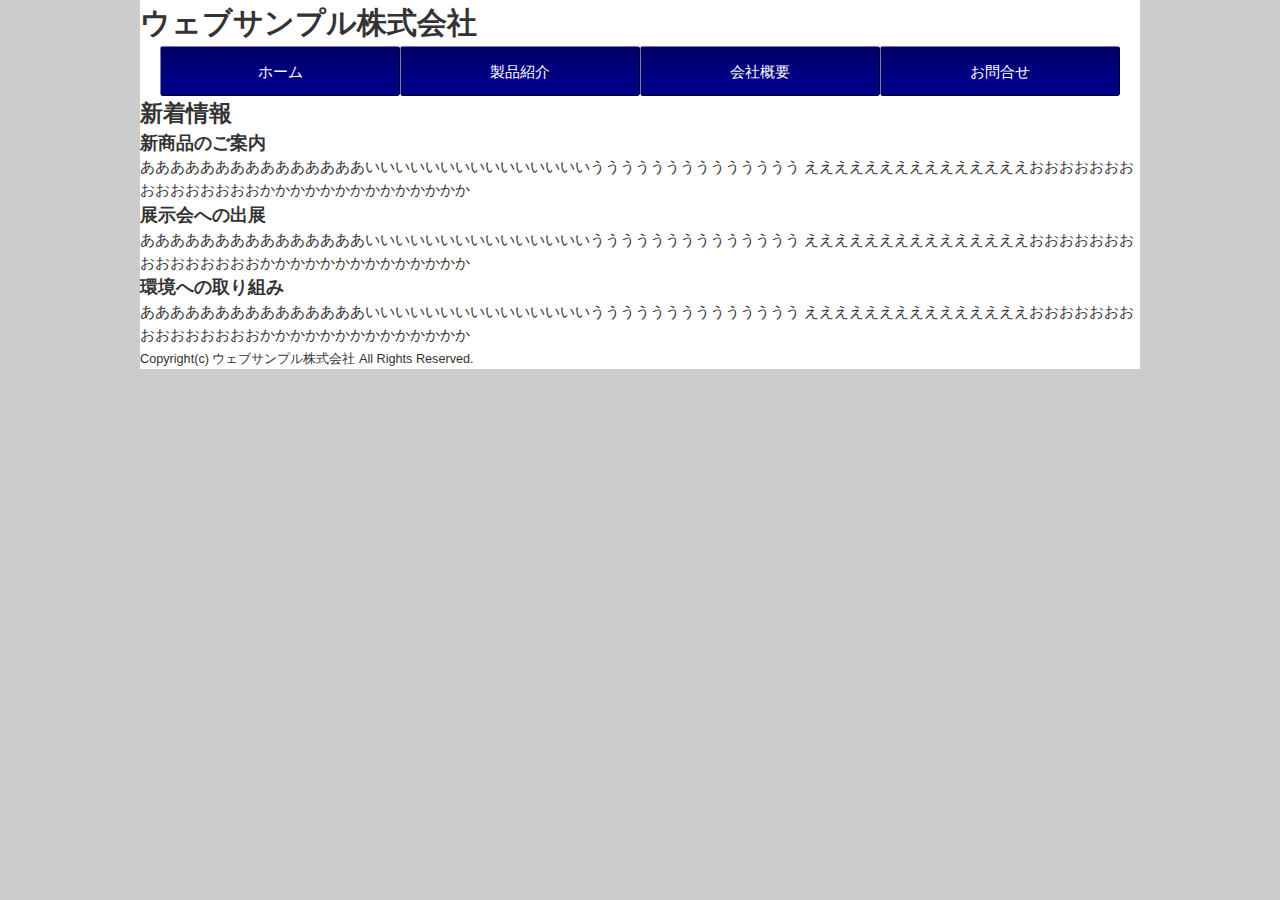
==== index.html @ 7e38cefd "Specify background color" ====
<!DOCTYPE html>
<html>
  <head>
    <meta charset="UTF-8">
    <link rel="stylesheet" href="base.css">
    <title>ウェブサンプル株式会社</title>
  </head>
  <body>
    <div id="pagebody">
      <h1>ウェブサンプル株式会社</h1>

      <ul id="menu">
        <li><a href="index.html">ホーム</a></li>
        <li><a href="product.html">製品紹介</a></li>
        <li><a href="profile.html">会社概要</a></li>
        <li><a href="contact.html">お問合せ</a></li>
      </ul>

      <h2>新着情報</h2>
      <h3>新商品のご案内</h3>
      <p>
      あああああああああああああああいいいいいいいいいいいいいいいうううううううううううううう
      えええええええええええええええおおおおおおおおおおおおおおおかかかかかかかかかかかかかか
      </p>
      <h3>展示会への出展</h3>
      <p>
      あああああああああああああああいいいいいいいいいいいいいいいうううううううううううううう
      えええええええええええええええおおおおおおおおおおおおおおおかかかかかかかかかかかかかか
      </p>
      <h3>環境への取り組み</h3>
      <p>
      あああああああああああああああいいいいいいいいいいいいいいいうううううううううううううう
      えええええええええええええええおおおおおおおおおおおおおおおかかかかかかかかかかかかかか
      </p>
      <small>Copyright(c) ウェブサンプル株式会社 All Rights Reserved.</small>
    </div>
  </body>
</html>
---- base.css ----
@charset "utf-8";
/*====================
全般的なスタイル
====================*/
* {
  margin: 0;
  padding: 0;
}
body {
  background-color: #cccccc;
  font-size: 95%;
  font-family: "MSゴシック", sans-serif;
  line-height: 1.5;
  color: #333333;
}
div#pagebody {
  width: 1000px;
  margin: 0 auto;
  background-color: #ffffff;
}

/*====================
メインメニュー
====================*/
ul#menu {
  width: 960px;
  height: 50px;
  margin: 0px 20px;
}
#menu li {
  list-style-type: none;
  display: inline;
  float: left;
}
#menu li a {
  background-color: navy;
  color: #ffffff;
  display: block;
  width: 240px;
  height: 35px;
  padding: 15px 0px 0px 0px;
  text-align: center;
  text-decoration: none;
  background-image: url(images/bg_menu1.png);
  background-repeat: no-repeat;
}
#menu li a:hover {
  background-color: #000066;
  background-image: url(images/bg_menu2.png);
}
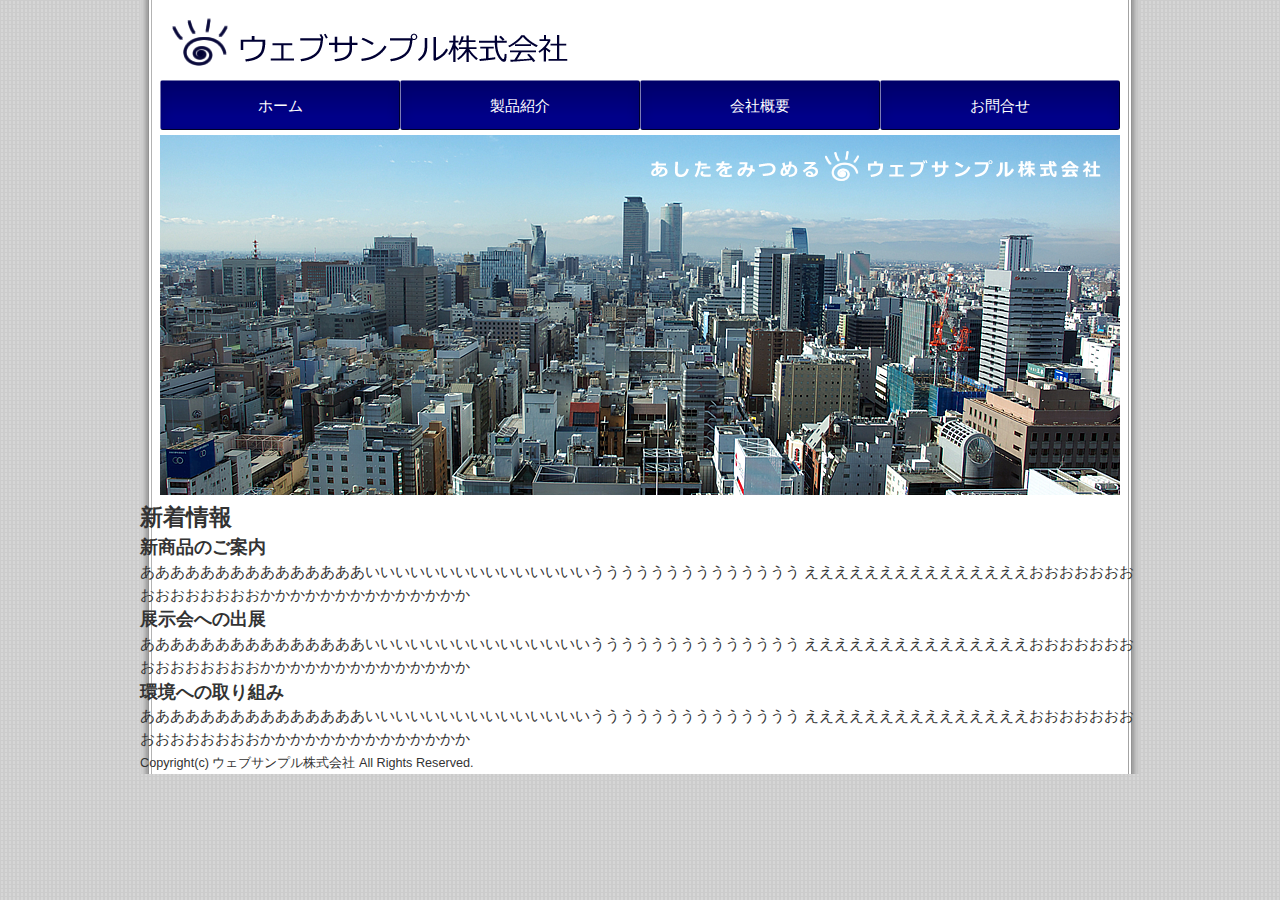
==== commit 7bf46aa3: "Add header image" ====
--- a/index.html
+++ b/index.html
@@ -7,7 +7,9 @@
   </head>
   <body>
     <div id="pagebody">
-      <h1>ウェブサンプル株式会社</h1>
+      <div id="header">
+        <h1><a href="index.html"><img src="images/logo.png" alt="ウェブサンプル株式会社"></a></h1>
+      </div>
 
       <ul id="menu">
         <li><a href="index.html">ホーム</a></li>
@@ -15,6 +17,11 @@
         <li><a href="profile.html">会社概要</a></li>
         <li><a href="contact.html">お問合せ</a></li>
       </ul>
+
+      <!-- ヘッダ画像 -->
+      <div id="img_index">
+        <img src="images/img_index.png" alt="あしたをみつめるウェブサンプル株式会社">
+      </div>
 
       <h2>新着情報</h2>
       <h3>新商品のご案内</h3>
--- a/base.css
+++ b/base.css
@@ -8,6 +8,7 @@
 }
 body {
   background-color: #cccccc;
+  background-image: url("images/bg_body.png");
   font-size: 95%;
   font-family: "MSゴシック", sans-serif;
   line-height: 1.5;
@@ -17,6 +18,26 @@
   width: 1000px;
   margin: 0 auto;
   background-color: #ffffff;
+  background-image: url("images/bg_pagebody.png");
+  background-repeat: repeat-y;
+}
+img {
+  border: 0;
+}
+
+/*====================
+ヘッダ
+====================*/
+div#header {
+  height: 80px;
+}
+div#header h1 {
+  padding: 10px 0px 5px 20px;
+  font-size: 18px;
+  font-family: Arial, Helvetica, sans-serif;
+}
+div#header h1 a {
+  text-decoration: none;
 }
 
 /*====================
@@ -48,3 +69,12 @@
   background-color: #000066;
   background-image: url(images/bg_menu2.png);
 }
+
+/*====================
+ヘッダ画像
+====================*/
+#img_index {
+  width: 960px;
+  height: 360px;
+  margin: 5px 20px;
+}
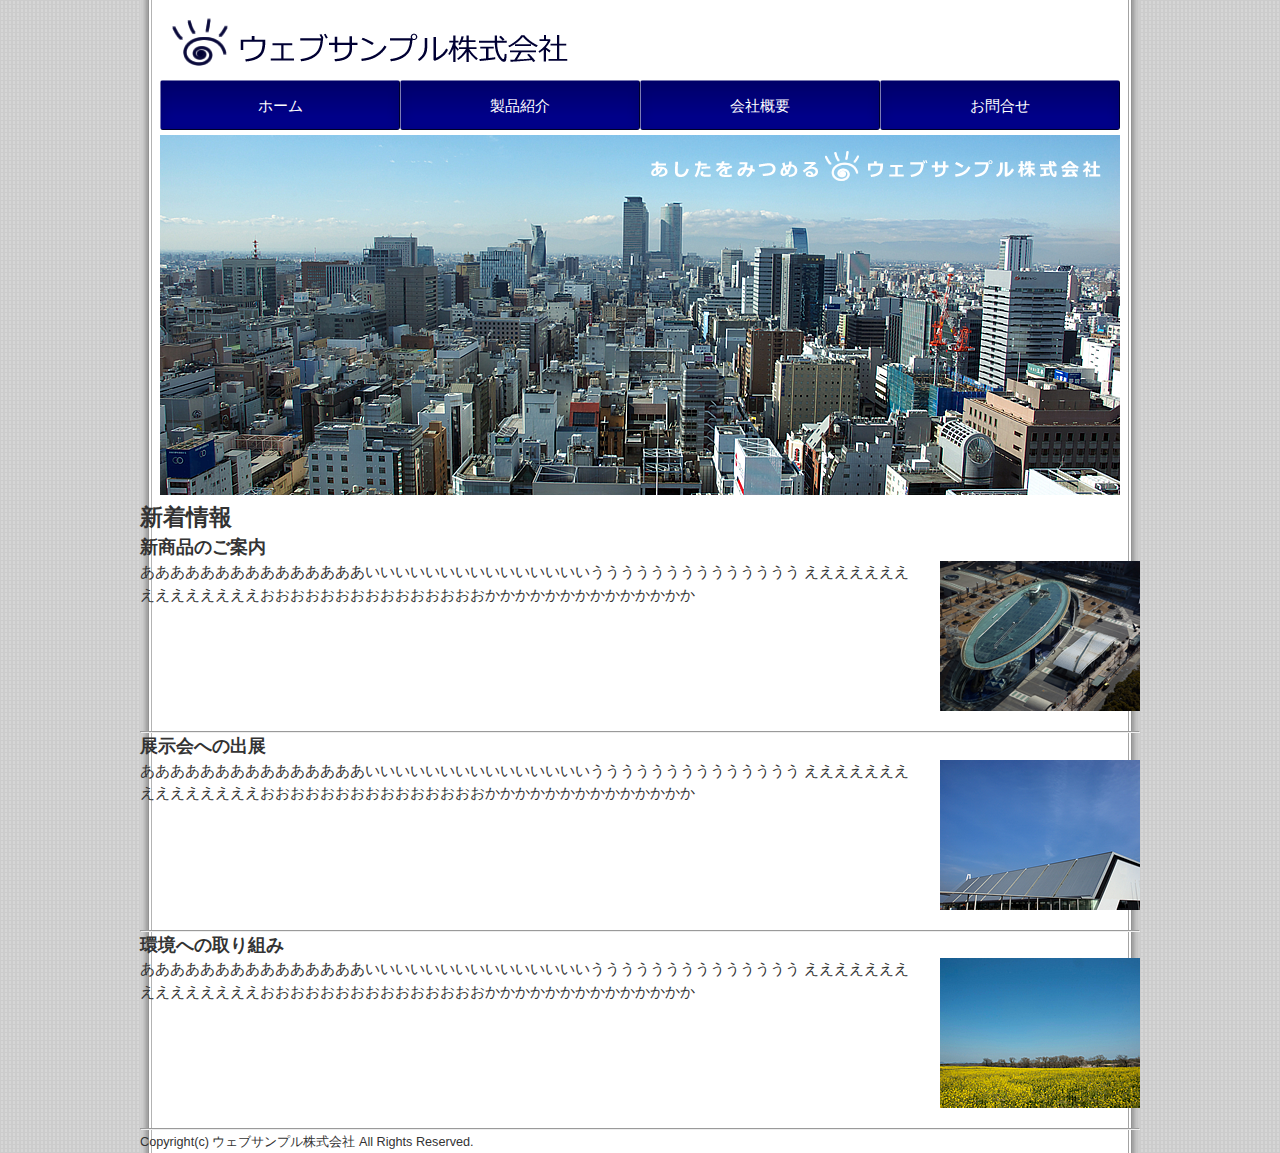
==== commit c3ec3831: "Add information images" ====
--- a/index.html
+++ b/index.html
@@ -26,19 +26,28 @@
       <h2>新着情報</h2>
       <h3>新商品のご案内</h3>
       <p>
+      <img src="images/index0001.png" alt="新商品のイメージ画像" class="infoimg_index">
       あああああああああああああああいいいいいいいいいいいいいいいうううううううううううううう
       えええええええええええええええおおおおおおおおおおおおおおおかかかかかかかかかかかかかか
       </p>
+      <hr>
+
       <h3>展示会への出展</h3>
       <p>
+      <img src="images/index0002.png" alt="展示会への出展のイメージ画像" class="infoimg_index">
       あああああああああああああああいいいいいいいいいいいいいいいうううううううううううううう
       えええええええええええええええおおおおおおおおおおおおおおおかかかかかかかかかかかかかか
       </p>
+      <hr>
+
       <h3>環境への取り組み</h3>
       <p>
+      <img src="images/index0003.png" alt="環境への取り組みのイメージ画像" class="infoimg_index">
       あああああああああああああああいいいいいいいいいいいいいいいうううううううううううううう
       えええええええええええええええおおおおおおおおおおおおおおおかかかかかかかかかかかかかか
       </p>
+      <hr>
+
       <small>Copyright(c) ウェブサンプル株式会社 All Rights Reserved.</small>
     </div>
   </body>
--- a/base.css
+++ b/base.css
@@ -78,3 +78,12 @@
   height: 360px;
   margin: 5px 20px;
 }
+.infoimg_index {
+  width: 200px;
+  height: 150px;
+  margin: 0px 0px 20px 20px;
+  float: right;
+}
+hr {
+  clear: both;
+}
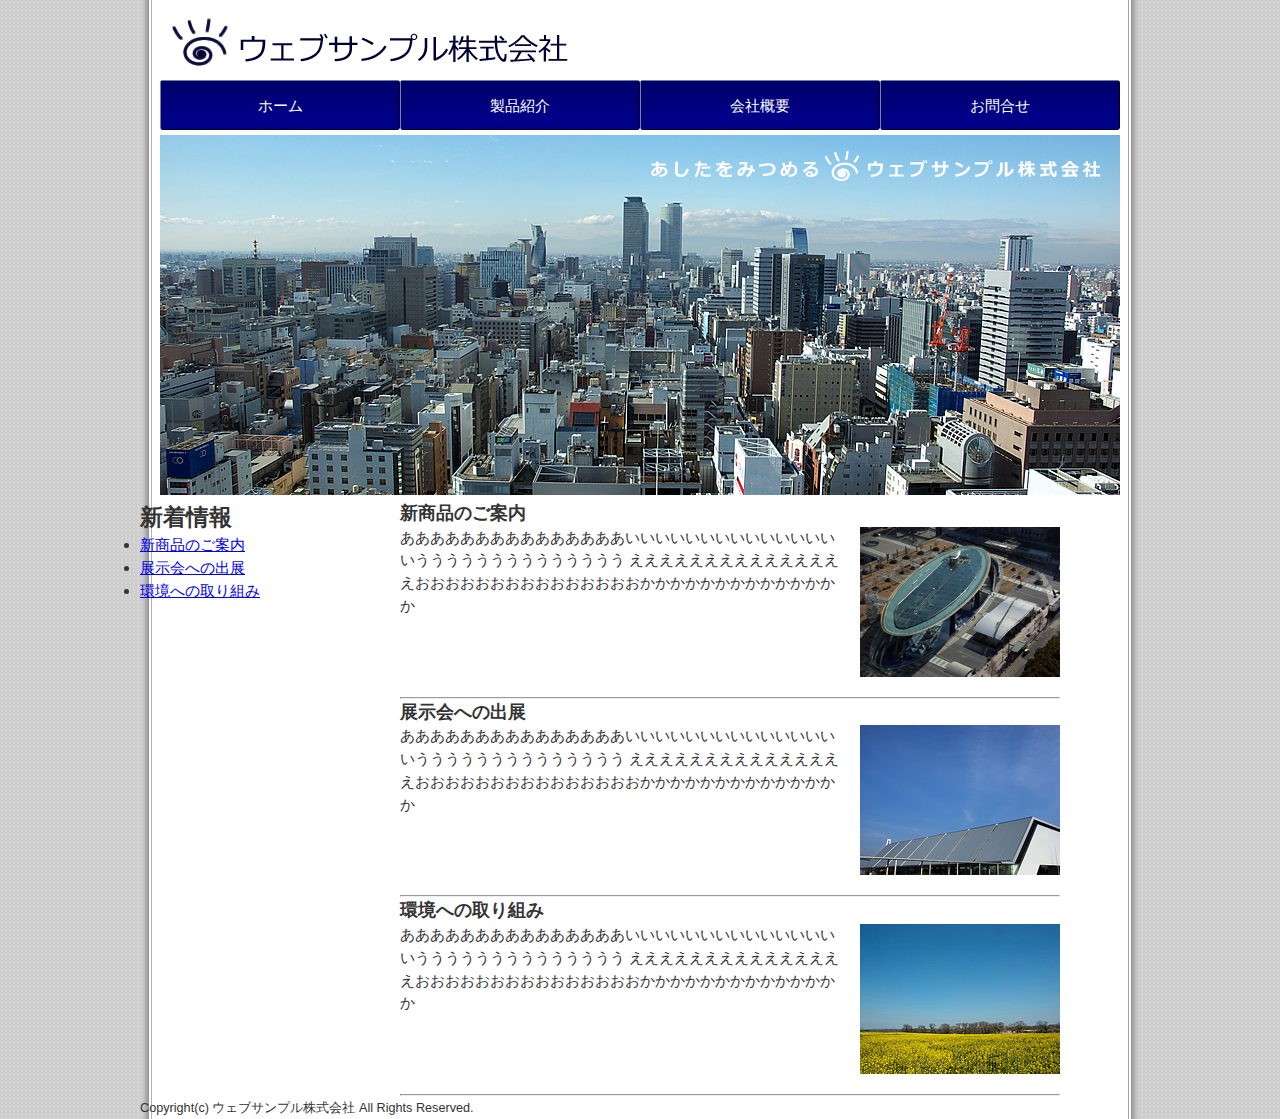
==== commit 1b4dea79: "Add submenu and adjust layout" ====
--- a/index.html
+++ b/index.html
@@ -23,32 +23,46 @@
         <img src="images/img_index.png" alt="あしたをみつめるウェブサンプル株式会社">
       </div>
 
-      <h2>新着情報</h2>
-      <h3>新商品のご案内</h3>
-      <p>
-      <img src="images/index0001.png" alt="新商品のイメージ画像" class="infoimg_index">
-      あああああああああああああああいいいいいいいいいいいいいいいうううううううううううううう
-      えええええええええええええええおおおおおおおおおおおおおおおかかかかかかかかかかかかかか
-      </p>
-      <hr>
+      <!-- サブメニュー(左カラム) -->
+      <div id="submenu">
+        <h2>新着情報</h2>
+        <ul>
+          <li><a href="#info0001">新商品のご案内</a></li>
+          <li><a href="#info0002">展示会への出展</a></li>
+          <li><a href="#info0003">環境への取り組み</a></li>
+        </ul>
+      </div>
 
-      <h3>展示会への出展</h3>
-      <p>
-      <img src="images/index0002.png" alt="展示会への出展のイメージ画像" class="infoimg_index">
-      あああああああああああああああいいいいいいいいいいいいいいいうううううううううううううう
-      えええええええええええええええおおおおおおおおおおおおおおおかかかかかかかかかかかかかか
-      </p>
-      <hr>
+      <!-- インフォメーション(右カラム) -->
+      <div id="info">
+        <h3 id="info0001">新商品のご案内</h3>
+        <p>
+        <img src="images/index0001.png" alt="新商品のイメージ画像" class="infoimg_index">
+        あああああああああああああああいいいいいいいいいいいいいいいうううううううううううううう
+        えええええええええええええええおおおおおおおおおおおおおおおかかかかかかかかかかかかかか
+        </p>
+        <hr>
 
-      <h3>環境への取り組み</h3>
-      <p>
-      <img src="images/index0003.png" alt="環境への取り組みのイメージ画像" class="infoimg_index">
-      あああああああああああああああいいいいいいいいいいいいいいいうううううううううううううう
-      えええええええええええええええおおおおおおおおおおおおおおおかかかかかかかかかかかかかか
-      </p>
-      <hr>
+        <h3 id="info0002">展示会への出展</h3>
+        <p>
+        <img src="images/index0002.png" alt="展示会への出展のイメージ画像" class="infoimg_index">
+        あああああああああああああああいいいいいいいいいいいいいいいうううううううううううううう
+        えええええええええええええええおおおおおおおおおおおおおおおかかかかかかかかかかかかかか
+        </p>
+        <hr>
 
-      <small>Copyright(c) ウェブサンプル株式会社 All Rights Reserved.</small>
+        <h3 id="info0003">環境への取り組み</h3>
+        <p>
+        <img src="images/index0003.png" alt="環境への取り組みのイメージ画像" class="infoimg_index">
+        あああああああああああああああいいいいいいいいいいいいいいいうううううううううううううう
+        えええええええええええええええおおおおおおおおおおおおおおおかかかかかかかかかかかかかか
+        </p>
+        <hr>
+      </div>
+
+      <div id="footer">
+        <small>Copyright(c) ウェブサンプル株式会社 All Rights Reserved.</small>
+      </div>
     </div>
   </body>
 </html>
--- a/base.css
+++ b/base.css
@@ -78,6 +78,22 @@
   height: 360px;
   margin: 5px 20px;
 }
+
+/*====================
+サブメニュー(左カラム)
+====================*/
+div#submenu {
+  width: 260px;
+  float: left;
+}
+
+/*====================
+インフォメーション(右カラム)
+====================*/
+div#info {
+  width: 660px;
+  float: left;
+}
 .infoimg_index {
   width: 200px;
   height: 150px;
@@ -87,3 +103,10 @@
 hr {
   clear: both;
 }
+
+/*====================
+フッタ
+====================*/
+div#footer {
+  clear: both;
+}
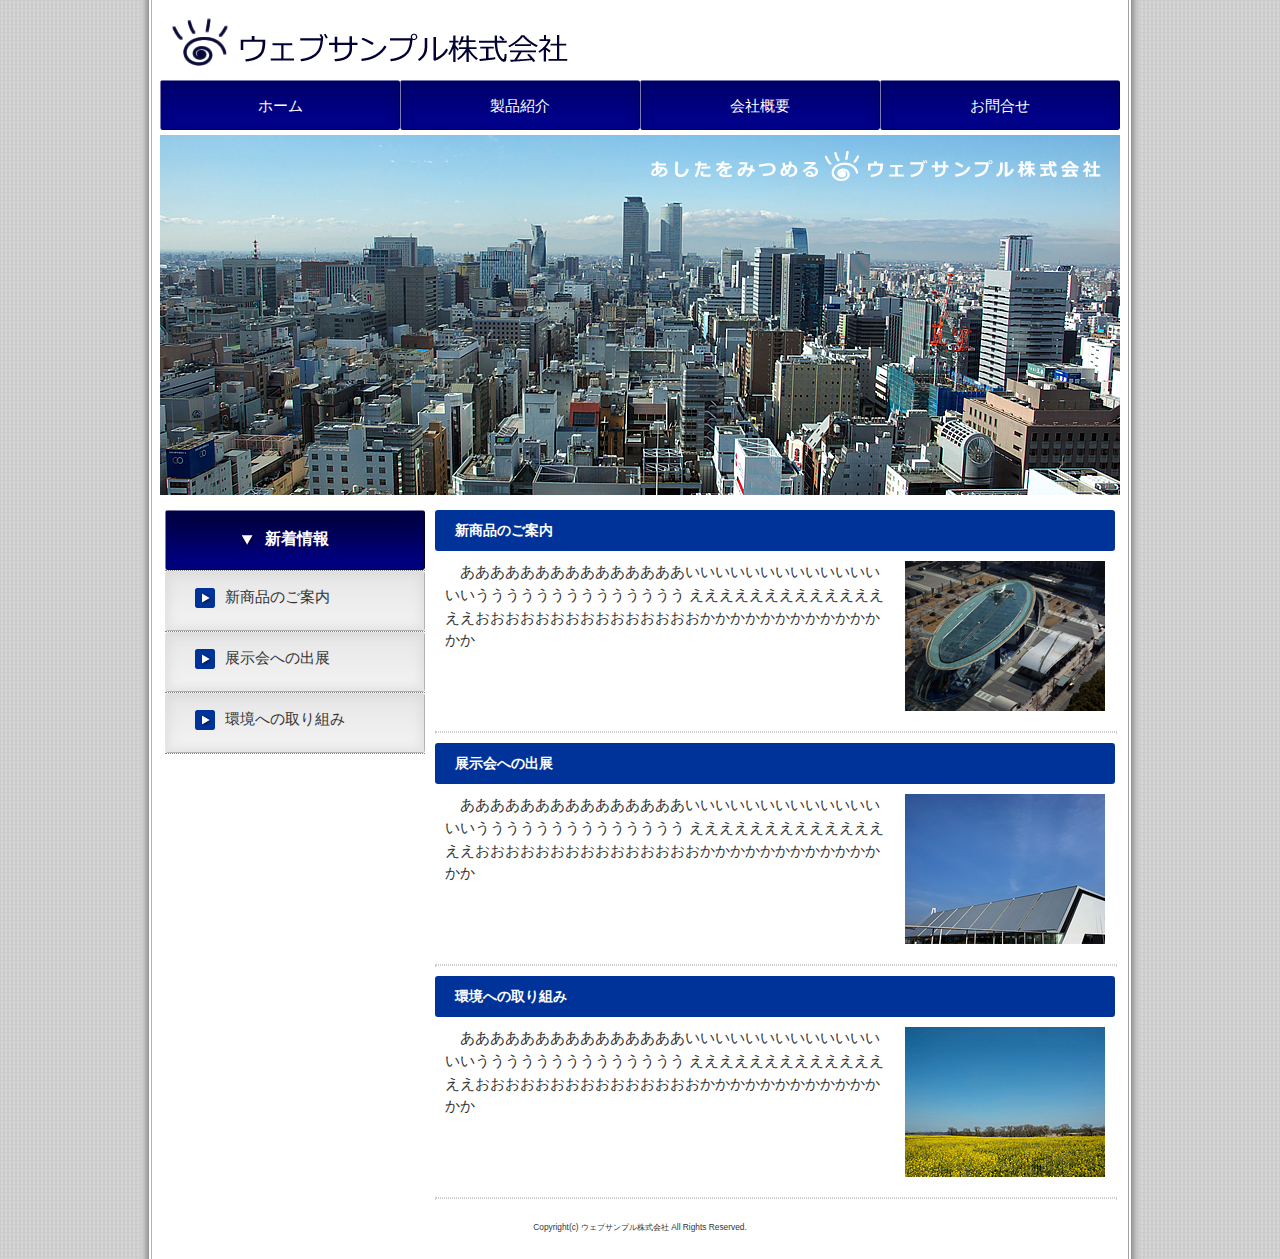
==== commit cb24a5fc: "Add viewport to index page" ====
--- a/index.html
+++ b/index.html
@@ -2,6 +2,7 @@
 <html>
   <head>
     <meta charset="UTF-8">
+    <meta name="viewport" content="width=device-width, initial-scale=1, maximum-scale=1">
     <link rel="stylesheet" href="base.css">
     <title>ウェブサンプル株式会社</title>
   </head>
--- a/base.css
+++ b/base.css
@@ -23,6 +23,17 @@
 }
 img {
   border: 0;
+}
+p {
+  width: 660px;
+  margin: 10px;
+  text-indent: 1em;
+}
+hr {
+  clear: both;
+  width: 680px;
+  margin: 10px 0px;
+  border: 1px dotted #cccccc;
 }
 
 /*====================
@@ -78,13 +89,53 @@
   height: 360px;
   margin: 5px 20px;
 }
+#img_subpage {
+  width: 960px;
+  height: 240px;
+  margin: 5px 20px;
+}
 
 /*====================
 サブメニュー(左カラム)
 ====================*/
+h2 {
+  width: 160px;
+  height: 43px;
+  padding: 17px 0px 0px 100px;
+  font-size: 16px;
+  background-image: url(images/bg_h2.png);
+  background-repeat: no-repeat;
+  background-color: #000033;
+  color: #ffffff
+}
 div#submenu {
   width: 260px;
+  margin: 10px 10px 10px 25px;
   float: left;
+}
+div#submenu ul li {
+  list-style-type: none;
+}
+div#submenu ul li a {
+  display: block;
+  height: 45px;
+  padding: 15px 0px 0px 30px;
+  text-decoration: none;
+  border-bottom: 1px dotted gray;
+  background-image: url(images/bg_submenu.png);
+  background-repeat: no-repeat;
+  color: #333333;
+}
+div#submenu ul li:first-child a {
+  border-top: 1px dotted gray;
+}
+div#submenu ul li a:hover {
+  text-decoration: underline;
+}
+div#submenu ul li a:before {
+  content: url(images/icon_submenu.png);
+  margin: 0px 10px 0px 0px;
+  vertical-align: text-top;
 }
 
 /*====================
@@ -93,6 +144,15 @@
 div#info {
   width: 660px;
   float: left;
+  padding: 10px 20px 0px 0px;
+}
+h3 {
+  font-size: 14px;
+  width: 660px;
+  padding: 10px 0px 10px 20px;
+  background-color: #003399;
+  color: #ffffff;
+  border-radius: 3px;
 }
 .infoimg_index {
   width: 200px;
@@ -100,8 +160,29 @@
   margin: 0px 0px 20px 20px;
   float: right;
 }
+.infoimg_subpage {
+  width: 400px;
+  height: 300px;
+  margin: 0px 20px 20px 0px;
+  float:left;
+}
+.infoimg_tel {
+  display: block;
+  width: 400px;
+  height: 80px
+}
 hr {
   clear: both;
+}
+
+/*====================
+備考情報
+====================*/
+div.remarks {
+  margin: 0px 10px 10px 10px;
+}
+h4 {
+  color: #000066;
 }
 
 /*====================
@@ -109,4 +190,8 @@
 ====================*/
 div#footer {
   clear: both;
+  height: 40px;
+  padding: 10px 0px 0px 0px;
+  font-size: x-small;
+  text-align: center;
 }
